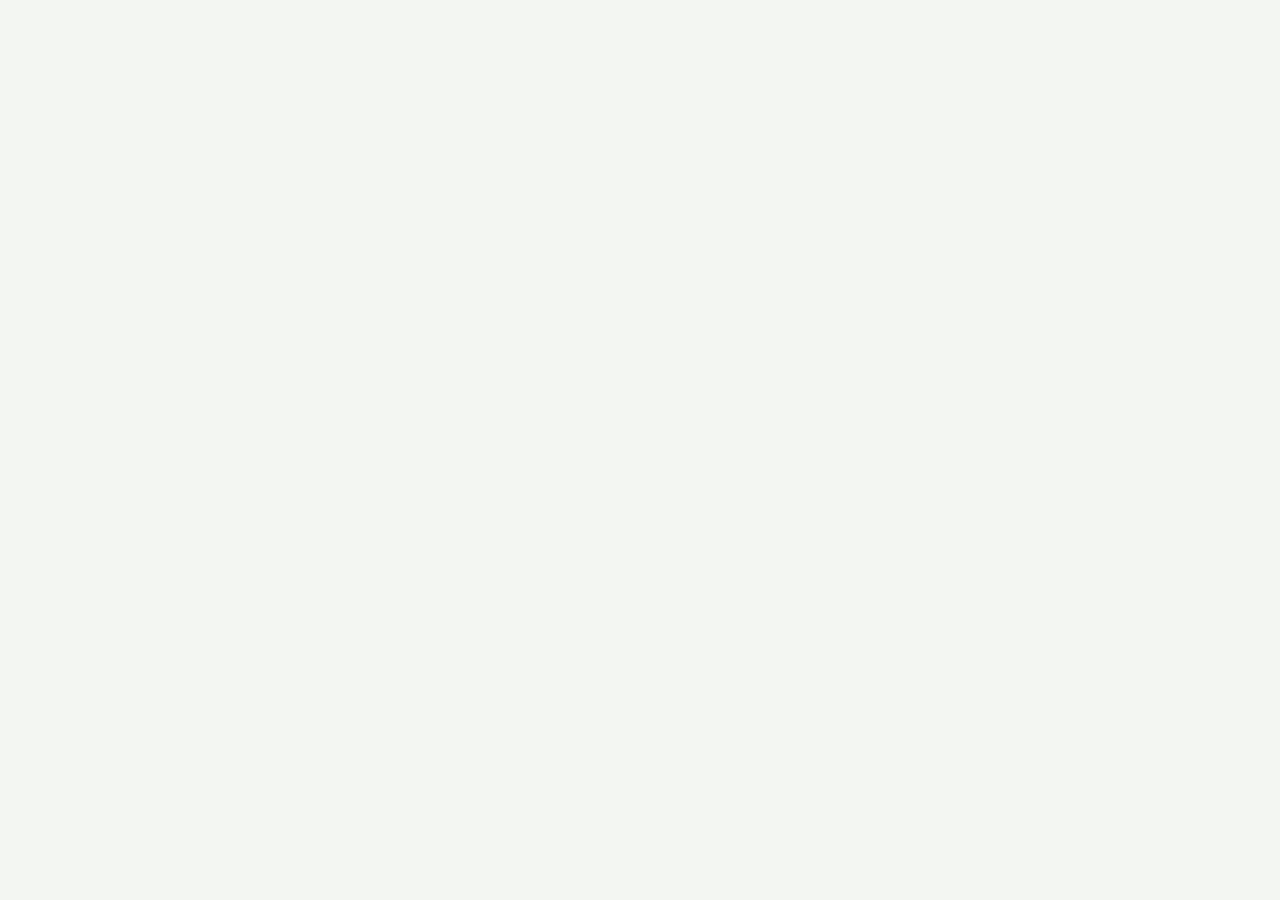
==== index.html @ 71c57066 "Refactor application loader and error handling" ====
<!DOCTYPE html>
<html lang="ar" dir="rtl">
<head>
<meta charset="utf-8">
<meta name="viewport" content="width=device-width,initial-scale=1,viewport-fit=cover">
<meta name="theme-color" content="#0F5132">
<meta name="apple-mobile-web-app-capable" content="yes">
<meta name="mobile-web-app-capable" content="yes">
<meta name="description" content="كارمه كارميلا — نظام إدارة المخزن والمبيعات يعمل بدون إنترنت">
<link rel="manifest" href="manifest.webmanifest">
<link rel="icon" href="icon.svg" type="image/svg+xml">
<link rel="apple-touch-icon" href="icon.svg">
<title>كارمه كارميلا</title>
<script>try{var t=localStorage.getItem('kk-theme')||(matchMedia('(prefers-color-scheme: dark)').matches?'dark':'light');document.documentElement.dataset.theme=t}catch(e){}</script>
<link rel="preconnect" href="https://fonts.googleapis.com">
<link rel="preconnect" href="https://fonts.gstatic.com" crossorigin>
<link href="https://fonts.googleapis.com/css2?family=Cairo:wght@400;600;700;800;900&display=swap" rel="stylesheet">
<link rel="stylesheet" href="css/app.css">
<style id="pageStyle"></style>
</head>
<body>
<svg width="0" height="0" style="position:absolute" aria-hidden="true"><defs>
<linearGradient id="kkG" x1="0" y1="0" x2="1" y2="1"><stop offset="0" stop-color="#1FA971"/><stop offset="1" stop-color="#0A3A25"/></linearGradient>
<linearGradient id="kkO" x1="0" y1="0" x2="0" y2="1"><stop offset="0" stop-color="#FFB45E"/><stop offset="1" stop-color="#FF7A00"/></linearGradient>
</defs></svg>
<div id="app"></div>
<div id="sheet"></div><div id="toast"></div><div id="printArea"></div>
<noscript><p style="padding:24px;text-align:center">يلزم تفعيل JavaScript لتشغيل التطبيق.</p></noscript>
<script>
/* مُقلِع التطبيق: تنظيف النسخ القديمة مرة واحدة + تحميل طازج للملفات (يتجاوز كاش المتصفح) + تشخيص دقيق عند أي خطأ */
(function () {
  var VER = 'kk-v5';
  var FILES = ['css/app.css', 'js/db.js', 'js/core.js', 'js/barcode.js', 'js/decoder.js', 'js/ui.js', 'js/scanner.js', 'js/reports.js', 'js/services.js', 'js/pages/dashboard.js', 'js/pages/products.js', 'js/pages/categories.js', 'js/pages/docs.js', 'js/pages/invoices.js', 'js/pages/parties.js', 'js/pages/cash.js', 'js/pages/reports.js', 'js/pages/settings.js', 'js/pages/more.js', 'js/app.js'];
  var ok = false, lastErr = '';
  addEventListener('error', function (e) { if (e && e.message) lastErr = e.message + (e.filename ? ' — ' + e.filename.split('/').slice(-2).join('/') + ':' + e.lineno : ''); });
  addEventListener('unhandledrejection', function (e) { lastErr = String((e.reason && e.reason.message) || e.reason); });

  function clean(force) {
    var done = false; try { done = localStorage.getItem('kk-clean') === VER; } catch (e) { }
    if (done && !force) return Promise.resolve(false);
    var sw = (navigator.serviceWorker && navigator.serviceWorker.getRegistrations) ? navigator.serviceWorker.getRegistrations().then(function (rs) { return Promise.all(rs.map(function (r) { return r.unregister(); })); }) : Promise.resolve();
    return sw.then(function () { return window.caches ? caches.keys().then(function (ks) { return Promise.all(ks.map(function (k) { return caches.delete(k); })); }) : 0; })
      .then(function () { try { localStorage.setItem('kk-clean', VER); return localStorage.getItem('kk-clean') === VER; } catch (e) { return false; } });
  }
  window.kkReset = function () { clean(true).then(function () { location.reload(); }); };
  function warm() { return Promise.all(FILES.map(function (f) { return fetch(f, { cache: 'reload' }).catch(function () { }); })); }

  function panel(msg) {
    var app = document.getElementById('app'); if (!app || ok) return;
    Promise.all(FILES.map(function (f) { return fetch(f, { cache: 'no-store' }).then(function (r) { return r.ok ? '' : f + ' (' + r.status + ')'; }).catch(function () { return f + ' (تعذّر التحميل)'; }); })).then(function (m) {
      m = m.filter(Boolean);
      app.innerHTML = '<div style="padding:24px;color:#fff;background:#0B130F;min-height:100vh;font-family:system-ui,sans-serif;line-height:1.8"><h2 style="margin:0 0 8px">تعذّر تشغيل التطبيق</h2>' +
        (m.length ? '<p>هذه الملفات ناقصة أو في مكان خاطئ على GitHub (يجب الحفاظ على الفولدرات كما هي):</p><ul id="kkm" style="direction:ltr;text-align:left;color:#FFB45E"></ul>' : '<p>كل الملفات موجودة، وهذا هو سبب التوقف بالتحديد:</p>') +
        '<pre id="kkerr" style="direction:ltr;text-align:left;white-space:pre-wrap;color:#ff8a7d;background:#14211A;padding:12px;border-radius:12px"></pre>' +
        '<button onclick="kkReset()" style="padding:14px 22px;border:0;border-radius:14px;background:#FF7A00;color:#fff;font-weight:800;font-size:16px">مسح الكاش وإعادة التحميل</button></div>';
      var ul = document.getElementById('kkm'); if (ul) m.forEach(function (x) { var li = document.createElement('li'); li.textContent = x; ul.appendChild(li); });
      document.getElementById('kkerr').textContent = msg || lastErr || 'لا يوجد نص خطأ';
    });
  }
  // تحديد الملف المعطوب بدقة: استيراد كل وحدة على حدة بترتيب الاعتماد
  function diagnose(first) {
    var i = 0;
    (function next() {
      if (i >= FILES.length) return panel(first && (first.name + ': ' + first.message));
      var f = FILES[i++]; if (!/\.js$/.test(f)) return next();
      import('./' + f).then(next, function (e) { panel(f + ' — ' + e.name + ': ' + e.message); });
    })();
  }
  clean(false).then(function (needReload) {
    if (needReload) return location.reload();                 // بعد إزالة الـ Service Worker القديم نعيد التحميل مرة واحدة
    return warm().then(function () { return import('./js/app.js'); }).then(function () { ok = true; }, diagnose);
  });
  setTimeout(function () { var a = document.getElementById('app'); if (a && !a.children.length && !ok) panel('انتهت المهلة دون ظهور التطبيق — الاتصال بطيء أو توقف التحميل'); }, 20000);
})();
</script>
</body>
</html>
---- css/app.css ----
/* ===== كارمه كارميلا — نظام التصميم ===== */
:root{
  --bg:#F3F6F2;--surface:#fff;--surface2:#EDF2EE;--line:#E1E8E2;--ink:#10201A;--ink2:#2B3D34;--muted:#667A70;
  --brand:#0F5132;--green:#0F5132;--green2:#16734A;--emerald:#1FA971;
  --g-soft:#E4F2EA;--o:#FF7A00;--o-soft:#FFF0E0;--b:#2563EB;--b-soft:#E6EEFE;--p:#7C3AED;--p-soft:#EFE8FD;
  --r:#D92D20;--r-soft:#FDEBEA;--a:#B54708;--a-soft:#FEF3D9;--t:#0E7490;--t-soft:#DDF3F7;
  --sh1:0 1px 2px rgba(16,32,26,.05),0 8px 22px rgba(16,32,26,.05);--sh2:0 14px 40px rgba(16,32,26,.14);
  --sat:env(safe-area-inset-top,0px);--sab:env(safe-area-inset-bottom,0px);color-scheme:light
}
[data-theme=dark]{
  --bg:#0B130F;--surface:#13201A;--surface2:#1A2B23;--line:#25392F;--ink:#EEF4F0;--ink2:#CFDDD4;--muted:#93A89C;
  --brand:#1B8A5A;--green:#4ADE9F;--green2:#4ADE9F;--emerald:#34D399;
  --g-soft:#173627;--o-soft:#3A2714;--b:#7AA2FF;--b-soft:#172542;--p:#B79BFF;--p-soft:#2A1F47;
  --r:#FF6B5E;--r-soft:#3A1E1D;--a:#F5B35E;--a-soft:#3A2D14;--t:#5CCBE0;--t-soft:#13323A;
  --sh1:0 1px 2px rgba(0,0,0,.3),0 8px 22px rgba(0,0,0,.25);--sh2:0 14px 40px rgba(0,0,0,.5);color-scheme:dark
}
*{box-sizing:border-box;-webkit-tap-highlight-color:transparent;font-family:'Cairo','Tajawal',system-ui,-apple-system,'Segoe UI',Tahoma,sans-serif}
html{-webkit-text-size-adjust:100%;scroll-behavior:smooth}
body{margin:0;background:var(--bg);color:var(--ink);font-size:15px;line-height:1.55;padding-bottom:calc(96px + var(--sab));font-variant-numeric:tabular-nums lining-nums;transition:background .25s,color .25s}
h1,h2,h3,h4,p{margin:0}
a{color:inherit}
button{cursor:pointer;border:0;background:none;color:inherit;font:inherit;min-height:44px}
input,select,textarea{width:100%;min-height:48px;font-size:16px;padding:10px 14px;border:1.5px solid var(--line);border-radius:14px;background:var(--surface);color:var(--ink);outline:none;transition:border-color .15s,box-shadow .15s}
input:focus,select:focus,textarea:focus{border-color:var(--emerald);box-shadow:0 0 0 4px color-mix(in srgb,var(--emerald) 18%,transparent)}
input::placeholder{color:var(--muted);opacity:.8}
label{display:block;font-weight:700;font-size:13.5px;color:var(--ink2)}
label>input,label>select,label>.row{margin-top:6px}
.ic{flex:none}
.mu,small,.muted{color:var(--muted)}
small{font-size:12.5px}
.trunc{overflow:hidden;text-overflow:ellipsis;white-space:nowrap}
.pos{color:var(--green2)}.neg{color:var(--r)}
.row{display:flex;align-items:center;gap:8px}.sb{justify-content:space-between}.wrapx{flex-wrap:wrap}.end{display:flex;flex-direction:column;align-items:flex-end;gap:3px}
.mt{margin-top:12px}.mb{margin-bottom:12px}.gap{display:flex;flex-direction:column;gap:12px}

/* ===== الهيدر ===== */
#top{position:sticky;top:0;z-index:30;padding-top:var(--sat);background:color-mix(in srgb,var(--surface) 88%,transparent);backdrop-filter:blur(16px) saturate(1.4);-webkit-backdrop-filter:blur(16px) saturate(1.4);border-bottom:1px solid var(--line)}
.hrow{max-width:1100px;margin:auto;display:flex;align-items:center;justify-content:space-between;gap:10px;padding:10px 14px}
.brand{display:flex;align-items:center;gap:11px;text-decoration:none;min-width:0}
.logo{flex:none;border-radius:14px;filter:drop-shadow(0 5px 12px rgba(15,81,50,.30))}
.bn{min-width:0}
.bn b{display:block;font-size:20px;font-weight:900;line-height:1.1;letter-spacing:-.2px;background:linear-gradient(90deg,var(--green),var(--emerald));-webkit-background-clip:text;background-clip:text;color:transparent}
[data-theme=dark] .bn b{background:linear-gradient(90deg,#fff,var(--emerald));-webkit-background-clip:text;background-clip:text}
.bn small{display:block;font-size:11px;font-weight:600;margin-top:2px}
.hacts{display:flex;gap:8px;flex:none}
.ibtn{width:44px;height:44px;min-height:44px;border-radius:14px;display:inline-flex;align-items:center;justify-content:center;background:var(--surface2);border:1px solid var(--line);color:var(--ink);transition:transform .12s,background .15s}
.ibtn:active{transform:scale(.92)}
.ibtn:hover{background:var(--g-soft)}
#view{max-width:1100px;margin:auto;padding:16px 14px 28px;animation:fade .25s ease}
@keyframes fade{from{opacity:0;transform:translateY(6px)}to{opacity:1;transform:none}}

/* ===== ترويسة الصفحة ===== */
.phead{display:flex;align-items:center;justify-content:space-between;gap:12px;flex-wrap:wrap;margin:2px 0 16px}
.ptit{display:flex;align-items:center;gap:12px;min-width:0}
.ptit h1{font-size:22px;font-weight:900;line-height:1.2;letter-spacing:-.2px}
.ptit p{font-size:13px;color:var(--muted);margin-top:2px}
.ci{width:46px;height:46px;border-radius:15px;display:inline-flex;align-items:center;justify-content:center;flex:none}
.ci.sm{width:38px;height:38px;border-radius:12px}
.ci.g{background:var(--g-soft);color:var(--green2)}.ci.o{background:var(--o-soft);color:var(--o)}.ci.b{background:var(--b-soft);color:var(--b)}
.ci.p{background:var(--p-soft);color:var(--p)}.ci.r{background:var(--r-soft);color:var(--r)}.ci.a{background:var(--a-soft);color:var(--a)}.ci.t{background:var(--t-soft);color:var(--t)}

/* ===== كروت ===== */
.card{background:var(--surface);border:1px solid var(--line);border-radius:22px;padding:16px;box-shadow:var(--sh1);margin-bottom:14px}
.card>h2,.card-h h2{font-size:16px;font-weight:800}
.card-h{display:flex;align-items:center;justify-content:space-between;gap:10px;margin-bottom:12px}
.card-h a,.lnk{font-size:13px;font-weight:700;color:var(--green2);text-decoration:none;display:inline-flex;align-items:center;gap:2px}
.grid{display:grid;gap:12px;margin-bottom:14px}.g2{grid-template-columns:1fr 1fr}.g3{grid-template-columns:repeat(3,1fr)}
.g4{grid-template-columns:1fr 1fr}
@media(min-width:900px){.g4{grid-template-columns:repeat(4,1fr)}.cols2{grid-template-columns:1fr 1fr}}
.kpi{background:var(--surface);border:1px solid var(--line);border-radius:20px;padding:14px;box-shadow:var(--sh1);display:flex;flex-direction:column;gap:12px;position:relative;overflow:hidden}
.kpi .top{display:flex;justify-content:space-between;align-items:flex-start}
.kpi small{font-weight:700}
.kpi b{display:block;font-size:22px;font-weight:900;line-height:1.1;letter-spacing:-.3px;margin-top:2px}
.kpi b i{font-style:normal;font-size:12px;font-weight:700;color:var(--muted);margin-inline-start:4px}
.kpi em{font-style:normal;font-size:12px;color:var(--muted);display:block;margin-top:4px}
.kpi::after{content:"";position:absolute;inset-inline-end:-26px;top:-26px;width:90px;height:90px;border-radius:50%;background:var(--g-soft);opacity:.55}
.kpi.o::after{background:var(--o-soft)}.kpi.b::after{background:var(--b-soft)}.kpi.p::after{background:var(--p-soft)}.kpi.r::after{background:var(--r-soft)}.kpi.a::after{background:var(--a-soft)}.kpi.t::after{background:var(--t-soft)}
.kpi>*{position:relative;z-index:1}
.hero{position:relative;overflow:hidden;border-radius:26px;padding:20px;color:#fff;margin-bottom:14px;background:linear-gradient(135deg,#0A3A25 0%,#0F5132 48%,#17805A 100%);box-shadow:0 18px 40px rgba(15,81,50,.32)}
.hero::before{content:"";position:absolute;width:260px;height:260px;border-radius:50%;inset-inline-start:-90px;bottom:-130px;background:radial-gradient(circle,rgba(255,255,255,.16),transparent 70%)}
.hero::after{content:"";position:absolute;width:200px;height:200px;border-radius:50%;inset-inline-end:-60px;top:-80px;background:radial-gradient(circle,rgba(255,154,61,.35),transparent 70%)}
.hero>*{position:relative;z-index:1}
.hero .ht{display:flex;align-items:flex-start;justify-content:space-between;gap:10px}
.hero h2{font-size:19px;font-weight:900}.hero small{color:rgba(255,255,255,.78)}
.hero .big{margin:18px 0 4px;font-size:38px;font-weight:900;line-height:1.05;letter-spacing:-1px}
.hero .big i{font-style:normal;font-size:15px;font-weight:700;opacity:.8;margin-inline-start:6px;letter-spacing:0}
.hero .mini{display:grid;grid-template-columns:repeat(3,1fr);gap:8px;margin:16px 0}
.hero .mini div{background:rgba(255,255,255,.12);border:1px solid rgba(255,255,255,.18);border-radius:16px;padding:10px 12px;backdrop-filter:blur(6px)}
.hero .mini b{display:block;font-size:16px;font-weight:800;margin-top:2px}
.hero .acts{display:flex;gap:8px;flex-wrap:wrap}.hero .acts .btn{flex:1;min-width:110px}
.bd{display:inline-flex;align-items:center;gap:4px;padding:3px 11px;border-radius:999px;font-size:12px;font-weight:800;white-space:nowrap}
.bd.ok{background:var(--g-soft);color:var(--green2)}.bd.warn{background:var(--a-soft);color:var(--a)}.bd.bad{background:var(--r-soft);color:var(--r)}.bd.info{background:var(--b-soft);color:var(--b)}
.bd.glass{background:rgba(255,255,255,.18);color:#fff;border:1px solid rgba(255,255,255,.25)}

/* ===== أزرار ===== */
.btn{display:inline-flex;align-items:center;justify-content:center;gap:8px;min-height:48px;padding:0 18px;border-radius:14px;background:var(--brand);color:#fff;font-weight:800;font-size:15px;text-decoration:none;transition:transform .12s,filter .15s;box-shadow:0 6px 16px rgba(15,81,50,.2);white-space:nowrap}
.btn:active{transform:scale(.97)}.btn:hover{filter:brightness(1.06)}
.btn.or{background:linear-gradient(135deg,#FFA04D,var(--o));box-shadow:0 8px 20px rgba(255,122,0,.3)}
.btn.out{background:transparent;border:1.5px solid var(--line);color:var(--ink);box-shadow:none}
.btn.soft{background:var(--g-soft);color:var(--green2);box-shadow:none}
.btn.red{background:var(--r);box-shadow:none;color:#fff}
.btn.glass{background:rgba(255,255,255,.16);border:1px solid rgba(255,255,255,.3);color:#fff;box-shadow:none}
.btn.full{width:100%}.btn.sm{min-height:40px;padding:0 14px;font-size:14px;border-radius:12px}.btn.lg{min-height:54px;font-size:16px}
.btn.on{background:var(--o);color:#fff}
.btn[disabled]{opacity:.5;pointer-events:none}

/* ===== بحث وشرائح ===== */
.sbox{position:relative;margin-bottom:12px}
.sbox input{padding-inline-start:46px;padding-inline-end:58px;min-height:52px;border-radius:16px;background:var(--surface);box-shadow:var(--sh1)}
.sico{position:absolute;inset-inline-start:15px;top:50%;transform:translateY(-50%);color:var(--muted);display:flex}
.sscan{position:absolute;inset-inline-end:6px;top:50%;transform:translateY(-50%);width:42px;height:42px;min-height:42px;border-radius:12px;background:var(--brand);color:#fff;display:flex;align-items:center;justify-content:center;box-shadow:0 4px 12px rgba(15,81,50,.3)}
.sscan:active{transform:translateY(-50%) scale(.93)}
.chips{display:flex;gap:8px;overflow-x:auto;padding:2px 0 8px;margin-bottom:6px;scrollbar-width:none}.chips::-webkit-scrollbar{display:none}
.chip{flex:none;padding:0 16px;min-height:40px;border-radius:999px;border:1.5px solid var(--line);background:var(--surface);font-weight:700;font-size:14px;transition:.15s}
.chip.on{background:var(--brand);color:#fff;border-color:transparent;box-shadow:0 6px 14px rgba(15,81,50,.25)}
.seg{display:flex;background:var(--surface2);border-radius:16px;padding:4px;margin-bottom:14px;gap:4px}
.seg button{flex:1;min-height:42px;border-radius:12px;font-weight:800;color:var(--muted);font-size:14px}
.seg button.on{background:var(--surface);color:var(--green2);box-shadow:var(--sh1)}

/* ===== قوائم ===== */
.list{display:flex;flex-direction:column;gap:8px}
.it{display:flex;align-items:center;gap:12px;padding:11px 12px;border-radius:16px;background:var(--surface2);border:1px solid transparent;width:100%;text-align:start;color:inherit;text-decoration:none;cursor:pointer;transition:border-color .15s,transform .1s}
.it:hover{border-color:var(--line)}.it:active{transform:scale(.99)}
.it .tx{flex:1;min-width:0}.it .tx b{display:block;font-weight:800}
.card .it{background:var(--surface2)}
.av{width:42px;height:42px;border-radius:14px;display:flex;align-items:center;justify-content:center;flex:none;font-weight:900;font-size:18px;background:var(--g-soft);color:var(--green2)}
.empty{text-align:center;color:var(--muted);padding:26px 10px;font-weight:600}
.err{text-align:center;color:var(--r);padding:26px;font-weight:700}
.pgrid{display:grid;grid-template-columns:repeat(auto-fill,minmax(235px,1fr));gap:12px}
.pc{background:var(--surface);border:1.5px solid var(--line);border-radius:20px;padding:14px;box-shadow:var(--sh1);display:flex;flex-direction:column;gap:10px;text-align:start;position:relative}
.pc.hit{border-color:var(--o);box-shadow:0 0 0 4px color-mix(in srgb,var(--o) 20%,transparent)}
.pc .ph{display:flex;gap:10px;align-items:flex-start;justify-content:space-between}
.pc .nm{font-weight:800;line-height:1.3}
.pc .pr{display:flex;align-items:baseline;justify-content:space-between}
.pc .pr b{font-size:19px;font-weight:900}
.pc .acts{display:flex;gap:6px}.pc .acts .btn{flex:1}
.pc .ibtn{width:44px;flex:none}
button.pc{cursor:pointer;min-height:0;width:100%}
button.pc:active{transform:scale(.98)}
button.pc.off{opacity:.5}
.kv{display:flex;justify-content:space-between;gap:10px;padding:9px 0;border-bottom:1px dashed var(--line)}.kv:last-child{border:0}.kv b{font-weight:800}
.tiles{display:grid;grid-template-columns:repeat(3,1fr);gap:8px;margin-bottom:12px}
.tile{background:var(--surface);border:1px solid var(--line);border-radius:16px;padding:12px;text-align:center}
.tile small{display:block}.tile b{font-size:16px;font-weight:900}
.pill{display:inline-flex;padding:0 16px;min-height:38px;align-items:center;border-radius:999px;font-weight:700;background:var(--surface);border:1.5px solid var(--line)}
.hr{height:1px;background:var(--line);margin:10px 0}

/* ===== نقطة البيع ===== */
.split{display:grid;gap:14px}
@media(min-width:900px){.split{grid-template-columns:1.45fr 1fr;align-items:start}.split .stick{position:sticky;top:86px}}
.ln{background:var(--surface2);border-radius:16px;padding:12px;display:flex;flex-direction:column;gap:8px;margin-bottom:10px}
.ln .l1{display:flex;justify-content:space-between;align-items:center;gap:8px}
.ln .l2{display:grid;grid-template-columns:1.1fr auto 1fr;gap:8px;align-items:center}
.ln input,.ln select{min-height:44px;padding:6px 10px}
.stp{display:flex;align-items:center;gap:4px}.stp input{text-align:center;width:64px;padding:6px 4px}
.stp button{width:40px;height:44px;border-radius:12px;background:var(--surface);border:1.5px solid var(--line);font-size:20px;font-weight:900}
.xb{width:36px;height:36px;min-height:36px;border-radius:10px;color:var(--r);background:var(--r-soft);display:flex;align-items:center;justify-content:center}
.trow{display:flex;justify-content:space-between;padding:6px 0;font-weight:700}
.trow.big{font-size:19px;font-weight:900;border-top:1px dashed var(--line);margin-top:6px;padding-top:12px}
.trow.big b{color:var(--green2)}

/* ===== رسم بياني ===== */
.bars{display:flex;align-items:flex-end;gap:10px;height:160px;padding-top:6px}
.bcol{flex:1;height:100%;display:flex;flex-direction:column;align-items:center;justify-content:flex-end;gap:5px;min-width:0}
.bcol span{width:100%;max-width:40px;min-height:5px;border-radius:11px 11px 6px 6px;background:linear-gradient(180deg,var(--emerald),var(--brand));transition:height .7s cubic-bezier(.2,.8,.2,1)}
.bcol.today span{background:linear-gradient(180deg,#FFB070,var(--o))}
.bcol em{font-style:normal;font-size:10.5px;color:var(--muted);font-weight:700}.bcol small{font-weight:700;font-size:11.5px}
.prog{height:8px;border-radius:9px;background:var(--surface2);overflow:hidden;margin-top:6px}.prog i{display:block;height:100%;border-radius:9px;background:linear-gradient(90deg,var(--emerald),var(--brand))}
.shortcuts{display:grid;grid-template-columns:repeat(4,1fr);gap:10px}
.sc{display:flex;flex-direction:column;align-items:center;gap:7px;text-decoration:none;font-size:12.5px;font-weight:800;text-align:center;color:var(--ink2);background:none;min-height:0;padding:0}
.sc .ci{width:54px;height:54px;border-radius:18px;transition:transform .12s}.sc:active .ci{transform:scale(.92)}
@media(min-width:700px){.shortcuts{grid-template-columns:repeat(8,1fr)}}

/* ===== التنقل السفلي ===== */
#tabs{position:fixed;bottom:0;left:0;right:0;z-index:40;background:color-mix(in srgb,var(--surface) 92%,transparent);backdrop-filter:blur(16px);-webkit-backdrop-filter:blur(16px);border-top:1px solid var(--line);padding:4px 8px calc(8px + var(--sab))}
#tabs .in{max-width:480px;margin:auto;display:grid;grid-template-columns:repeat(5,1fr);align-items:end}
#tabs a,#tabs button.tb{display:flex;flex-direction:column;align-items:center;gap:3px;padding:6px 2px;font-size:11px;font-weight:800;color:var(--muted);text-decoration:none;min-height:52px;border-radius:14px;transition:color .15s}
#tabs .on{color:var(--green2)}
#tabs .on .pip{width:22px;height:4px;border-radius:9px;background:var(--emerald)}
#tabs .pip{width:0;height:4px}
#tabs .mid{position:relative;top:-22px;min-height:0;padding:0}
#tabs .mid .circ{width:62px;height:62px;border-radius:50%;background:linear-gradient(135deg,#FFA04D,var(--o));color:#fff;display:flex;align-items:center;justify-content:center;box-shadow:0 12px 26px rgba(255,122,0,.45);border:4px solid var(--bg)}
#tabs .mid.on .circ{background:linear-gradient(135deg,var(--emerald),var(--brand))}
#tabs .mid span.lb{color:var(--o);font-weight:900;margin-top:4px;display:block}
@media(min-width:1024px){#tabs{left:50%;right:auto;transform:translateX(-50%);bottom:18px;width:520px;border:1px solid var(--line);border-radius:26px;box-shadow:var(--sh2);padding-bottom:8px}}

/* ===== القائمة الجانبية (الثلاث شروط) ===== */
#drawer{position:fixed;inset:0;z-index:70;visibility:hidden;transition:visibility .3s}
#drawer.open{visibility:visible}
.dw-bg{position:absolute;inset:0;background:rgba(8,16,12,.5);backdrop-filter:blur(3px);opacity:0;transition:opacity .28s}
#drawer.open .dw-bg{opacity:1}
.dw-panel{position:absolute;top:0;bottom:0;right:0;width:min(88vw,370px);background:var(--bg);display:flex;flex-direction:column;transform:translateX(105%);transition:transform .3s cubic-bezier(.2,.8,.2,1);box-shadow:var(--sh2);padding-top:var(--sat)}
#drawer.open .dw-panel{transform:none}
.dw-hd{display:flex;align-items:center;gap:12px;padding:16px;background:linear-gradient(135deg,#0A3A25,#0F5132 55%,#17805A);color:#fff;border-bottom-left-radius:26px}
.dw-hd .logo{filter:none}.dw-hd b{display:block;font-size:20px;font-weight:900;line-height:1.1}.dw-hd small{color:rgba(255,255,255,.75)}
.dw-hd .ibtn{margin-inline-start:auto;background:rgba(255,255,255,.15);border-color:rgba(255,255,255,.25);color:#fff}
.dw-body{flex:1;overflow:auto;padding:14px 14px 8px}
.dw-sec{font-size:12px;font-weight:900;color:var(--muted);letter-spacing:.4px;margin:14px 6px 8px}
.dw-sec:first-child{margin-top:2px}
.dw-it{display:flex;align-items:center;gap:12px;padding:8px 10px;border-radius:16px;text-decoration:none;font-weight:800;min-height:56px;width:100%;text-align:start;transition:background .15s}
.dw-it:hover,.dw-it.on{background:var(--surface)}
.dw-it.on{box-shadow:var(--sh1);color:var(--green2)}
.dw-it span.t{flex:1}.dw-it .ic.ch{color:var(--muted)}
.dw-ft{padding:12px 14px calc(14px + var(--sab));border-top:1px solid var(--line);display:flex;flex-direction:column;gap:10px}
.dw-st{display:flex;align-items:center;gap:8px;font-size:12.5px;font-weight:700;color:var(--muted)}
.dw-st i{width:9px;height:9px;border-radius:50%;background:var(--emerald);box-shadow:0 0 0 4px color-mix(in srgb,var(--emerald) 25%,transparent)}.dw-st.off i{background:var(--o);box-shadow:0 0 0 4px color-mix(in srgb,var(--o) 25%,transparent)}

/* ===== النوافذ ===== */
#sheet{position:fixed;inset:0;z-index:60;display:none}#sheet.open{display:block}
.sh-bg{position:absolute;inset:0;background:rgba(8,16,12,.55);backdrop-filter:blur(3px)}
.sh-box{position:absolute;bottom:0;left:0;right:0;margin:auto;max-width:560px;max-height:92vh;overflow:auto;background:var(--surface);border-radius:26px 26px 0 0;padding:10px 18px calc(20px + var(--sab));display:flex;flex-direction:column;gap:12px;animation:up .24s cubic-bezier(.2,.8,.2,1);box-shadow:var(--sh2)}
.sh-box.wide{max-width:660px}
.sh-grip{width:44px;height:5px;border-radius:9px;background:var(--line);margin:0 auto -2px;flex:none}
.sh-hd{display:flex;align-items:center;justify-content:space-between;gap:10px}.sh-hd h3{font-size:19px;font-weight:900}
@keyframes up{from{transform:translateY(50px);opacity:0}to{transform:none;opacity:1}}
@media(min-width:700px){.sh-box{bottom:auto;top:50%;transform:translateY(-50%);border-radius:26px;animation:none}}
#toast{position:fixed;z-index:90;bottom:calc(112px + var(--sab));left:50%;transform:translate(-50%,20px);opacity:0;pointer-events:none;display:flex;align-items:center;gap:10px;background:var(--ink);color:var(--bg);padding:13px 18px;border-radius:18px;max-width:92%;font-weight:700;box-shadow:var(--sh2);transition:.25s}
#toast.show{opacity:1;transform:translate(-50%,0)}#toast .ic{color:var(--emerald)}#toast.err .ic{color:#FF8A7D}
.fieldgrid{display:grid;grid-template-columns:1fr 1fr;gap:10px}

/* ===== قارئ الباركود ===== */
.scn{position:fixed;inset:0;z-index:100;background:rgba(5,10,8,.82);backdrop-filter:blur(6px);display:flex;align-items:flex-end;justify-content:center}
.scn-box{width:100%;max-width:520px;max-height:100%;overflow:auto;background:var(--surface);border-radius:26px 26px 0 0;padding:14px 16px calc(16px + var(--sab));display:flex;flex-direction:column;gap:12px}
@media(min-width:700px){.scn{align-items:center}.scn-box{border-radius:26px}}
.scn-hd{display:flex;justify-content:space-between;align-items:center}.scn-hd h2{font-size:19px;font-weight:900}
.scn-vid{position:relative;border-radius:22px;overflow:hidden;background:#000;aspect-ratio:4/3}
.scn-vid video{width:100%;height:100%;object-fit:cover;display:block}
.scn-ring{position:absolute;inset:18% 9%;pointer-events:none}
.scn-ring i{position:absolute;width:30px;height:30px;border:4px solid var(--o);filter:drop-shadow(0 0 6px rgba(255,122,0,.6))}
.scn-ring i:nth-child(1){top:0;right:0;border-left:0;border-bottom:0;border-radius:0 12px 0 0}.scn-ring i:nth-child(2){top:0;left:0;border-right:0;border-bottom:0;border-radius:12px 0 0 0}
.scn-ring i:nth-child(3){bottom:0;right:0;border-left:0;border-top:0;border-radius:0 0 12px 0}.scn-ring i:nth-child(4){bottom:0;left:0;border-right:0;border-top:0;border-radius:0 0 0 12px}
.scn-line{position:absolute;left:12%;right:12%;height:2px;top:20%;background:linear-gradient(90deg,transparent,var(--o),transparent);box-shadow:0 0 14px var(--o);animation:scan 2s ease-in-out infinite alternate}
@keyframes scan{to{top:78%}}
.scn-msg{position:absolute;inset:0;display:flex;align-items:center;justify-content:center;text-align:center;padding:18px;color:#fff;font-weight:700;background:rgba(0,0,0,.62)}
.scn-msg[hidden]{display:none}
.scn-bd{display:flex;flex-direction:column;gap:10px}.scn-last{display:flex;align-items:center;gap:8px;padding:10px 14px;border-radius:14px;background:var(--g-soft);color:var(--green2);font-weight:800}
.scn-last[hidden],#sct[hidden]{display:none}

/* ===== الفاتورة ===== */
.paper{background:#fff;color:#111;border:1px solid #000;padding:16px;font-size:13px;max-width:430px;margin:auto;width:100%;border-radius:4px;-webkit-print-color-adjust:exact;print-color-adjust:exact}
.paper *{color:inherit;font-family:'Cairo','Tajawal',system-ui,sans-serif}
.paper .hd{text-align:center}.paper .hd .logo{margin:0 auto 4px;display:block;filter:none}
.paper h3{font-size:25px;font-weight:900;margin:4px 0 0;line-height:1.2}.paper p{margin:2px 0}.paper .mu{color:#555;font-size:12px}
.paper hr{border:0;border-top:2px solid #000;margin:12px 0}
.paper .bar{background:#0F5132;color:#fff!important;text-align:center;font-weight:900;font-size:18px;padding:9px;border-radius:2px}
.paper table{width:100%;border-collapse:collapse;margin-top:12px}
.paper td,.paper th{border:1px solid #000;padding:6px 8px;text-align:right;vertical-align:top}
.paper th{background:#0F5132;color:#fff!important}
.paper .c{text-align:center}.paper .l{text-align:left}
.paper tr.alt td{background:#F2F2F2}
.paper small{display:block;color:#555;font-size:11px}
.paper .tot{display:flex;justify-content:flex-end}.paper .tot table{max-width:270px}
.paper .grand td{background:#FF7A00;color:#fff!important;font-weight:900;font-size:15px}
.paper .words{border:1px solid #000;background:#F8F8F8;padding:8px 12px;font-weight:700;margin-top:12px;text-align:right}
.paper .sig{display:grid;grid-template-columns:1fr 1fr;gap:12px;margin-top:16px}
.paper .sig div{border:1px solid #000;padding:10px;text-align:center;font-weight:700}
.paper .ft{border-top:2px solid #000;margin-top:16px;padding-top:12px;text-align:center;font-weight:700}
.bcsvg{display:block;margin:6px auto 0;max-width:100%;height:auto;background:#fff}
.labels{display:grid;grid-template-columns:repeat(3,1fr);gap:5mm;color:#000}
.lbl{border:1px dashed #888;padding:6px;text-align:center;background:#fff;color:#000;break-inside:avoid}
.lbl b{display:block;font-size:12px;line-height:1.3}.lbl .pr{font-weight:900;font-size:15px}
#printArea{display:none}
@media print{
  body>*:not(#printArea){display:none!important}
  #printArea{display:block!important}
  body{background:#fff!important;padding:0!important}
  .paper{max-width:none;border-width:1px}
  body.thermal .paper{width:72mm;max-width:72mm;border:0;padding:0;font-size:11px}
  body.thermal .paper .sig{display:none}
}
@media(max-width:380px){.hero .big{font-size:32px}.bn small{display:none}}

/* ===== صفحة المزيد ===== */
.mgrid{display:grid;gap:12px;grid-template-columns:1fr;margin-bottom:14px}
@media(min-width:700px){.mgrid{grid-template-columns:1fr 1fr}}
.mcard{--tint:var(--g-soft);display:flex;flex-direction:column;gap:4px;padding:16px;border-radius:22px;background:var(--surface);border:1px solid var(--line);box-shadow:var(--sh1);text-decoration:none;color:inherit;position:relative;overflow:hidden;transition:transform .12s,border-color .15s}
.mcard.b{--tint:var(--b-soft)}.mcard.a{--tint:var(--a-soft)}.mcard.p{--tint:var(--p-soft)}.mcard.t{--tint:var(--t-soft)}.mcard.o{--tint:var(--o-soft)}.mcard.r{--tint:var(--r-soft)}
.mcard::after{content:"";position:absolute;inset-inline-end:-34px;bottom:-34px;width:120px;height:120px;border-radius:50%;background:var(--tint);opacity:.6}
.mcard>*{position:relative;z-index:1}
.mcard:hover{border-color:var(--emerald)}.mcard:active{transform:scale(.985)}
.mc-top{display:flex;justify-content:space-between;align-items:center}
.mcard h3{font-size:17px;font-weight:900;margin-top:8px}.mcard p{font-size:13px;color:var(--muted);line-height:1.5}
.mc-ft{display:flex;justify-content:space-between;align-items:center;gap:8px;margin-top:10px;padding-top:10px;border-top:1px dashed var(--line)}
.mc-ft b{font-weight:900;font-size:14.5px}
.ch{color:var(--muted)}
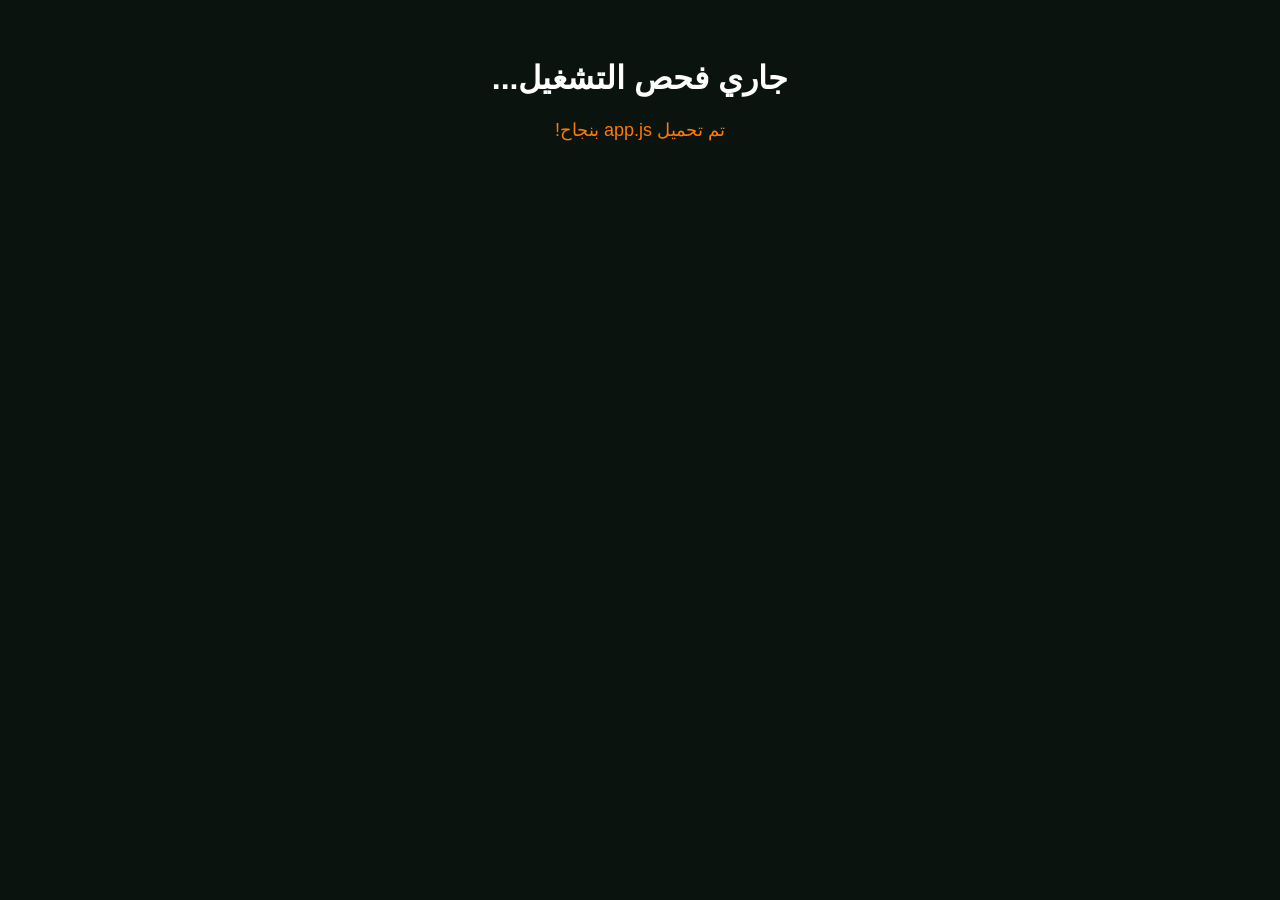
==== commit fc96213c: "Update HTML structure and error handling scripts" ====
--- a/index.html
+++ b/index.html
@@ -2,76 +2,24 @@
 <html lang="ar" dir="rtl">
 <head>
 <meta charset="utf-8">
-<meta name="viewport" content="width=device-width,initial-scale=1,viewport-fit=cover">
-<meta name="theme-color" content="#0F5132">
-<meta name="apple-mobile-web-app-capable" content="yes">
-<meta name="mobile-web-app-capable" content="yes">
-<meta name="description" content="كارمه كارميلا — نظام إدارة المخزن والمبيعات يعمل بدون إنترنت">
-<link rel="manifest" href="manifest.webmanifest">
-<link rel="icon" href="icon.svg" type="image/svg+xml">
-<link rel="apple-touch-icon" href="icon.svg">
-<title>كارمه كارميلا</title>
-<script>try{var t=localStorage.getItem('kk-theme')||(matchMedia('(prefers-color-scheme: dark)').matches?'dark':'light');document.documentElement.dataset.theme=t}catch(e){}</script>
-<link rel="preconnect" href="https://fonts.googleapis.com">
-<link rel="preconnect" href="https://fonts.gstatic.com" crossorigin>
-<link href="https://fonts.googleapis.com/css2?family=Cairo:wght@400;600;700;800;900&display=swap" rel="stylesheet">
-<link rel="stylesheet" href="css/app.css">
-<style id="pageStyle"></style>
+<meta name="viewport" content="width=device-width,initial-scale=1">
+<title>اختبار التشغيل</title>
 </head>
-<body>
-<svg width="0" height="0" style="position:absolute" aria-hidden="true"><defs>
-<linearGradient id="kkG" x1="0" y1="0" x2="1" y2="1"><stop offset="0" stop-color="#1FA971"/><stop offset="1" stop-color="#0A3A25"/></linearGradient>
-<linearGradient id="kkO" x1="0" y1="0" x2="0" y2="1"><stop offset="0" stop-color="#FFB45E"/><stop offset="1" stop-color="#FF7A00"/></linearGradient>
-</defs></svg>
-<div id="app"></div>
-<div id="sheet"></div><div id="toast"></div><div id="printArea"></div>
-<noscript><p style="padding:24px;text-align:center">يلزم تفعيل JavaScript لتشغيل التطبيق.</p></noscript>
+<body style="background:#0B130F;color:#fff;font-family:sans-serif;padding:30px;text-align:center;">
+  <h1>جاري فحص التشغيل...</h1>
+  <div id="status" style="margin-top:20px;color:#FF7A00;font-size:18px;"></div>
+
 <script>
-/* مُقلِع التطبيق: تنظيف النسخ القديمة مرة واحدة + تحميل طازج للملفات (يتجاوز كاش المتصفح) + تشخيص دقيق عند أي خطأ */
-(function () {
-  var VER = 'kk-v5';
-  var FILES = ['css/app.css', 'js/db.js', 'js/core.js', 'js/barcode.js', 'js/decoder.js', 'js/ui.js', 'js/scanner.js', 'js/reports.js', 'js/services.js', 'js/pages/dashboard.js', 'js/pages/products.js', 'js/pages/categories.js', 'js/pages/docs.js', 'js/pages/invoices.js', 'js/pages/parties.js', 'js/pages/cash.js', 'js/pages/reports.js', 'js/pages/settings.js', 'js/pages/more.js', 'js/app.js'];
-  var ok = false, lastErr = '';
-  addEventListener('error', function (e) { if (e && e.message) lastErr = e.message + (e.filename ? ' — ' + e.filename.split('/').slice(-2).join('/') + ':' + e.lineno : ''); });
-  addEventListener('unhandledrejection', function (e) { lastErr = String((e.reason && e.reason.message) || e.reason); });
-
-  function clean(force) {
-    var done = false; try { done = localStorage.getItem('kk-clean') === VER; } catch (e) { }
-    if (done && !force) return Promise.resolve(false);
-    var sw = (navigator.serviceWorker && navigator.serviceWorker.getRegistrations) ? navigator.serviceWorker.getRegistrations().then(function (rs) { return Promise.all(rs.map(function (r) { return r.unregister(); })); }) : Promise.resolve();
-    return sw.then(function () { return window.caches ? caches.keys().then(function (ks) { return Promise.all(ks.map(function (k) { return caches.delete(k); })); }) : 0; })
-      .then(function () { try { localStorage.setItem('kk-clean', VER); return localStorage.getItem('kk-clean') === VER; } catch (e) { return false; } });
+  try {
+    document.getElementById('status').textContent = 'جاري استدعاء ملفات التطبيق...';
+    import('./js/app.js').then(function() {
+      document.getElementById('status').textContent = 'تم تحميل app.js بنجاح!';
+    }).catch(function(err) {
+      document.getElementById('status').innerHTML = '<span style="color:#ff8a7d">خطأ في import: ' + err.message + '</span>';
+    });
+  } catch (e) {
+    document.getElementById('status').innerHTML = '<span style="color:#ff8a7d">خطأ عام: ' + e.message + '</span>';
   }
-  window.kkReset = function () { clean(true).then(function () { location.reload(); }); };
-  function warm() { return Promise.all(FILES.map(function (f) { return fetch(f, { cache: 'reload' }).catch(function () { }); })); }
-
-  function panel(msg) {
-    var app = document.getElementById('app'); if (!app || ok) return;
-    Promise.all(FILES.map(function (f) { return fetch(f, { cache: 'no-store' }).then(function (r) { return r.ok ? '' : f + ' (' + r.status + ')'; }).catch(function () { return f + ' (تعذّر التحميل)'; }); })).then(function (m) {
-      m = m.filter(Boolean);
-      app.innerHTML = '<div style="padding:24px;color:#fff;background:#0B130F;min-height:100vh;font-family:system-ui,sans-serif;line-height:1.8"><h2 style="margin:0 0 8px">تعذّر تشغيل التطبيق</h2>' +
-        (m.length ? '<p>هذه الملفات ناقصة أو في مكان خاطئ على GitHub (يجب الحفاظ على الفولدرات كما هي):</p><ul id="kkm" style="direction:ltr;text-align:left;color:#FFB45E"></ul>' : '<p>كل الملفات موجودة، وهذا هو سبب التوقف بالتحديد:</p>') +
-        '<pre id="kkerr" style="direction:ltr;text-align:left;white-space:pre-wrap;color:#ff8a7d;background:#14211A;padding:12px;border-radius:12px"></pre>' +
-        '<button onclick="kkReset()" style="padding:14px 22px;border:0;border-radius:14px;background:#FF7A00;color:#fff;font-weight:800;font-size:16px">مسح الكاش وإعادة التحميل</button></div>';
-      var ul = document.getElementById('kkm'); if (ul) m.forEach(function (x) { var li = document.createElement('li'); li.textContent = x; ul.appendChild(li); });
-      document.getElementById('kkerr').textContent = msg || lastErr || 'لا يوجد نص خطأ';
-    });
-  }
-  // تحديد الملف المعطوب بدقة: استيراد كل وحدة على حدة بترتيب الاعتماد
-  function diagnose(first) {
-    var i = 0;
-    (function next() {
-      if (i >= FILES.length) return panel(first && (first.name + ': ' + first.message));
-      var f = FILES[i++]; if (!/\.js$/.test(f)) return next();
-      import('./' + f).then(next, function (e) { panel(f + ' — ' + e.name + ': ' + e.message); });
-    })();
-  }
-  clean(false).then(function (needReload) {
-    if (needReload) return location.reload();                 // بعد إزالة الـ Service Worker القديم نعيد التحميل مرة واحدة
-    return warm().then(function () { return import('./js/app.js'); }).then(function () { ok = true; }, diagnose);
-  });
-  setTimeout(function () { var a = document.getElementById('app'); if (a && !a.children.length && !ok) panel('انتهت المهلة دون ظهور التطبيق — الاتصال بطيء أو توقف التحميل'); }, 20000);
-})();
 </script>
 </body>
 </html>
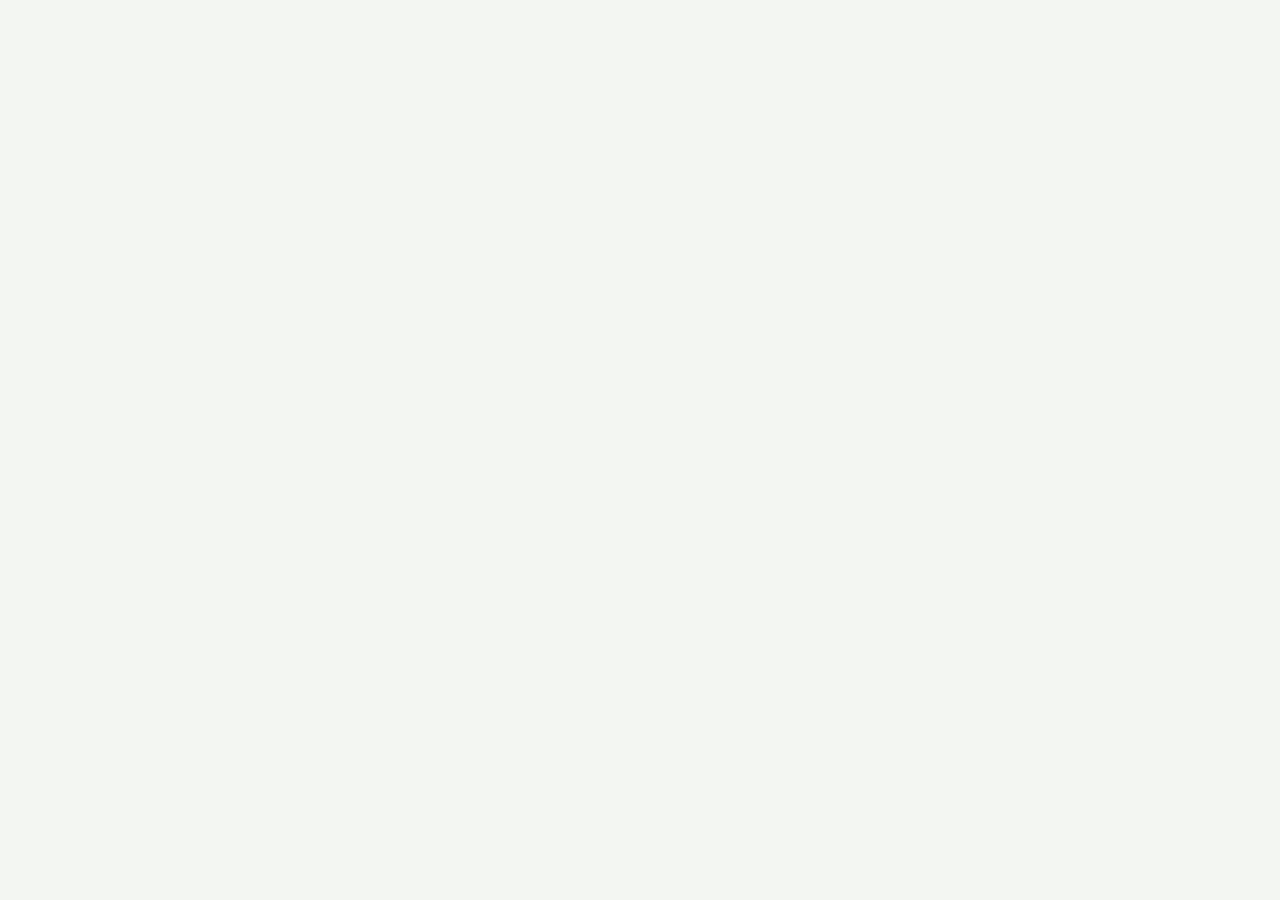
==== commit d7101a88: "Enhance index.html with meta tags and error handling" ====
--- a/index.html
+++ b/index.html
@@ -2,24 +2,72 @@
 <html lang="ar" dir="rtl">
 <head>
 <meta charset="utf-8">
-<meta name="viewport" content="width=device-width,initial-scale=1">
-<title>اختبار التشغيل</title>
+<meta name="viewport" content="width=device-width,initial-scale=1,viewport-fit=cover">
+<meta name="theme-color" content="#0F5132">
+<meta name="apple-mobile-web-app-capable" content="yes">
+<meta name="mobile-web-app-capable" content="yes">
+<meta name="description" content="كارمه كارميلا — نظام إدارة المخزن والمبيعات يعمل بدون إنترنت">
+<link rel="manifest" href="manifest.webmanifest">
+<link rel="icon" href="icon.svg" type="image/svg+xml">
+<link rel="apple-touch-icon" href="icons/apple-touch-icon.png">
+<title>كارمه كارميلا</title>
+<script>try{var t=localStorage.getItem('kk-theme')||(matchMedia('(prefers-color-scheme: dark)').matches?'dark':'light');document.documentElement.dataset.theme=t}catch(e){}</script>
+<link rel="preconnect" href="https://fonts.googleapis.com">
+<link rel="preconnect" href="https://fonts.gstatic.com" crossorigin>
+<link href="https://fonts.googleapis.com/css2?family=Cairo:wght@400;600;700;800;900&display=swap" rel="stylesheet">
+<link rel="stylesheet" href="css/app.css">
+<style id="pageStyle"></style>
 </head>
-<body style="background:#0B130F;color:#fff;font-family:sans-serif;padding:30px;text-align:center;">
-  <h1>جاري فحص التشغيل...</h1>
-  <div id="status" style="margin-top:20px;color:#FF7A00;font-size:18px;"></div>
+<body>
+<svg width="0" height="0" style="position:absolute" aria-hidden="true"><defs>
+<linearGradient id="kkG" x1="0" y1="0" x2="1" y2="1"><stop offset="0" stop-color="#1FA971"/><stop offset="1" stop-color="#0A3A25"/></linearGradient>
+<linearGradient id="kkO" x1="0" y1="0" x2="0" y2="1"><stop offset="0" stop-color="#FFB45E"/><stop offset="1" stop-color="#FF7A00"/></linearGradient>
+</defs></svg>
+<div id="app"></div>
+<div id="sheet"></div><div id="toast"></div><div id="printArea"></div>
+<noscript><p style="padding:24px;text-align:center">يلزم تفعيل JavaScript لتشغيل التطبيق.</p></noscript>
+<script>
+(function () {
+  function showFatalError(title, err) {
+    var app = document.getElementById('app');
+    if (!app) return;
+    app.innerHTML =
+      '<div style="padding:24px;color:#fff;background:#0B130F;min-height:100vh;font-family:system-ui,sans-serif;line-height:1.8">' +
+      '<h2 style="margin:0 0 8px;color:#FF7A00">' + title + '</h2>' +
+      '<pre style="direction:ltr;text-align:left;white-space:pre-wrap;color:#ff8a7d;background:#14211A;padding:12px;border-radius:12px;font-size:13px">' +
+      String((err && (err.stack || err.message)) || err) + '</pre>' +
+      '<button onclick="location.reload(true)" style="margin-top:12px;padding:12px 20px;border:0;border-radius:12px;background:#1FA971;color:#fff;font-weight:700;font-size:15px">إعادة التحميل</button>' +
+      '</div>';
+  }
 
-<script>
+  // التقاط أي خطأ عام أثناء التشغيل
+  addEventListener('error', function (e) {
+    showFatalError('خطأ برمجي في التطبيق', e.message + ' (' + (e.filename || '') + ':' + (e.lineno || '') + ')');
+  });
+  
+  addEventListener('unhandledrejection', function (e) {
+    showFatalError('خطأ غير معالج (Promise Rejection)', e.reason);
+  });
+
+  // تنظيف الـ Service Worker القديم في الخلفية بأمان تام
   try {
-    document.getElementById('status').textContent = 'جاري استدعاء ملفات التطبيق...';
-    import('./js/app.js').then(function() {
-      document.getElementById('status').textContent = 'تم تحميل app.js بنجاح!';
-    }).catch(function(err) {
-      document.getElementById('status').innerHTML = '<span style="color:#ff8a7d">خطأ في import: ' + err.message + '</span>';
-    });
-  } catch (e) {
-    document.getElementById('status').innerHTML = '<span style="color:#ff8a7d">خطأ عام: ' + e.message + '</span>';
-  }
+    if (navigator.serviceWorker && navigator.serviceWorker.getRegistrations) {
+      navigator.serviceWorker.getRegistrations().then(function (rs) {
+        rs.forEach(function (r) { r.unregister(); });
+      });
+    }
+    if (window.caches) {
+      caches.keys().then(function (ks) {
+        ks.forEach(function (k) { caches.delete(k); });
+      });
+    }
+  } catch (e) {}
+
+  // تحميل وتشغيل ملف التطبيق الرئيسي مباشرة
+  import('./js/app.js').catch(function (err) {
+    showFatalError('تعذّر استيراد ملف app.js', err);
+  });
+})();
 </script>
 </body>
 </html>
--- a/css/app.css
+++ b/css/app.css
@@ -0,0 +1,303 @@
+/* ===== كارمه كارميلا — نظام التصميم ===== */
+:root{
+  --bg:#F3F6F2;--surface:#fff;--surface2:#EDF2EE;--line:#E1E8E2;--ink:#10201A;--ink2:#2B3D34;--muted:#667A70;
+  --brand:#0F5132;--green:#0F5132;--green2:#16734A;--emerald:#1FA971;
+  --g-soft:#E4F2EA;--o:#FF7A00;--o-soft:#FFF0E0;--b:#2563EB;--b-soft:#E6EEFE;--p:#7C3AED;--p-soft:#EFE8FD;
+  --r:#D92D20;--r-soft:#FDEBEA;--a:#B54708;--a-soft:#FEF3D9;--t:#0E7490;--t-soft:#DDF3F7;
+  --sh1:0 1px 2px rgba(16,32,26,.05),0 8px 22px rgba(16,32,26,.05);--sh2:0 14px 40px rgba(16,32,26,.14);
+  --sat:env(safe-area-inset-top,0px);--sab:env(safe-area-inset-bottom,0px);color-scheme:light
+}
+[data-theme=dark]{
+  --bg:#0B130F;--surface:#13201A;--surface2:#1A2B23;--line:#25392F;--ink:#EEF4F0;--ink2:#CFDDD4;--muted:#93A89C;
+  --brand:#1B8A5A;--green:#4ADE9F;--green2:#4ADE9F;--emerald:#34D399;
+  --g-soft:#173627;--o-soft:#3A2714;--b:#7AA2FF;--b-soft:#172542;--p:#B79BFF;--p-soft:#2A1F47;
+  --r:#FF6B5E;--r-soft:#3A1E1D;--a:#F5B35E;--a-soft:#3A2D14;--t:#5CCBE0;--t-soft:#13323A;
+  --sh1:0 1px 2px rgba(0,0,0,.3),0 8px 22px rgba(0,0,0,.25);--sh2:0 14px 40px rgba(0,0,0,.5);color-scheme:dark
+}
+*{box-sizing:border-box;-webkit-tap-highlight-color:transparent;font-family:'Cairo','Tajawal',system-ui,-apple-system,'Segoe UI',Tahoma,sans-serif}
+html{-webkit-text-size-adjust:100%;scroll-behavior:smooth}
+body{margin:0;background:var(--bg);color:var(--ink);font-size:15px;line-height:1.55;padding-bottom:calc(96px + var(--sab));font-variant-numeric:tabular-nums lining-nums;transition:background .25s,color .25s}
+h1,h2,h3,h4,p{margin:0}
+a{color:inherit}
+button{cursor:pointer;border:0;background:none;color:inherit;font:inherit;min-height:44px}
+input,select,textarea{width:100%;min-height:48px;font-size:16px;padding:10px 14px;border:1.5px solid var(--line);border-radius:14px;background:var(--surface);color:var(--ink);outline:none;transition:border-color .15s,box-shadow .15s}
+input:focus,select:focus,textarea:focus{border-color:var(--emerald);box-shadow:0 0 0 4px color-mix(in srgb,var(--emerald) 18%,transparent)}
+input::placeholder{color:var(--muted);opacity:.8}
+label{display:block;font-weight:700;font-size:13.5px;color:var(--ink2)}
+label>input,label>select,label>.row{margin-top:6px}
+.ic{flex:none}
+.mu,small,.muted{color:var(--muted)}
+small{font-size:12.5px}
+.trunc{overflow:hidden;text-overflow:ellipsis;white-space:nowrap}
+.pos{color:var(--green2)}.neg{color:var(--r)}
+.row{display:flex;align-items:center;gap:8px}.sb{justify-content:space-between}.wrapx{flex-wrap:wrap}.end{display:flex;flex-direction:column;align-items:flex-end;gap:3px}
+.mt{margin-top:12px}.mb{margin-bottom:12px}.gap{display:flex;flex-direction:column;gap:12px}
+
+/* ===== الهيدر ===== */
+#top{position:sticky;top:0;z-index:30;padding-top:var(--sat);background:color-mix(in srgb,var(--surface) 88%,transparent);backdrop-filter:blur(16px) saturate(1.4);-webkit-backdrop-filter:blur(16px) saturate(1.4);border-bottom:1px solid var(--line)}
+.hrow{max-width:1100px;margin:auto;display:flex;align-items:center;justify-content:space-between;gap:10px;padding:10px 14px}
+.brand{display:flex;align-items:center;gap:11px;text-decoration:none;min-width:0}
+.logo{flex:none;border-radius:14px;filter:drop-shadow(0 5px 12px rgba(15,81,50,.30))}
+.bn{min-width:0}
+.bn b{display:block;font-size:20px;font-weight:900;line-height:1.1;letter-spacing:-.2px;background:linear-gradient(90deg,var(--green),var(--emerald));-webkit-background-clip:text;background-clip:text;color:transparent}
+[data-theme=dark] .bn b{background:linear-gradient(90deg,#fff,var(--emerald));-webkit-background-clip:text;background-clip:text}
+.bn small{display:block;font-size:11px;font-weight:600;margin-top:2px}
+.hacts{display:flex;gap:8px;flex:none}
+.ibtn{width:44px;height:44px;min-height:44px;border-radius:14px;display:inline-flex;align-items:center;justify-content:center;background:var(--surface2);border:1px solid var(--line);color:var(--ink);transition:transform .12s,background .15s}
+.ibtn:active{transform:scale(.92)}
+.ibtn:hover{background:var(--g-soft)}
+#view{max-width:1100px;margin:auto;padding:16px 14px 28px;animation:fade .25s ease}
+@keyframes fade{from{opacity:0;transform:translateY(6px)}to{opacity:1;transform:none}}
+
+/* ===== ترويسة الصفحة ===== */
+.phead{display:flex;align-items:center;justify-content:space-between;gap:12px;flex-wrap:wrap;margin:2px 0 16px}
+.ptit{display:flex;align-items:center;gap:12px;min-width:0}
+.ptit h1{font-size:22px;font-weight:900;line-height:1.2;letter-spacing:-.2px}
+.ptit p{font-size:13px;color:var(--muted);margin-top:2px}
+.ci{width:46px;height:46px;border-radius:15px;display:inline-flex;align-items:center;justify-content:center;flex:none}
+.ci.sm{width:38px;height:38px;border-radius:12px}
+.ci.g{background:var(--g-soft);color:var(--green2)}.ci.o{background:var(--o-soft);color:var(--o)}.ci.b{background:var(--b-soft);color:var(--b)}
+.ci.p{background:var(--p-soft);color:var(--p)}.ci.r{background:var(--r-soft);color:var(--r)}.ci.a{background:var(--a-soft);color:var(--a)}.ci.t{background:var(--t-soft);color:var(--t)}
+
+/* ===== كروت ===== */
+.card{background:var(--surface);border:1px solid var(--line);border-radius:22px;padding:16px;box-shadow:var(--sh1);margin-bottom:14px}
+.card>h2,.card-h h2{font-size:16px;font-weight:800}
+.card-h{display:flex;align-items:center;justify-content:space-between;gap:10px;margin-bottom:12px}
+.card-h a,.lnk{font-size:13px;font-weight:700;color:var(--green2);text-decoration:none;display:inline-flex;align-items:center;gap:2px}
+.grid{display:grid;gap:12px;margin-bottom:14px}.g2{grid-template-columns:1fr 1fr}.g3{grid-template-columns:repeat(3,1fr)}
+.g4{grid-template-columns:1fr 1fr}
+@media(min-width:900px){.g4{grid-template-columns:repeat(4,1fr)}.cols2{grid-template-columns:1fr 1fr}}
+.kpi{background:var(--surface);border:1px solid var(--line);border-radius:20px;padding:14px;box-shadow:var(--sh1);display:flex;flex-direction:column;gap:12px;position:relative;overflow:hidden}
+.kpi .top{display:flex;justify-content:space-between;align-items:flex-start}
+.kpi small{font-weight:700}
+.kpi b{display:block;font-size:22px;font-weight:900;line-height:1.1;letter-spacing:-.3px;margin-top:2px}
+.kpi b i{font-style:normal;font-size:12px;font-weight:700;color:var(--muted);margin-inline-start:4px}
+.kpi em{font-style:normal;font-size:12px;color:var(--muted);display:block;margin-top:4px}
+.kpi::after{content:"";position:absolute;inset-inline-end:-26px;top:-26px;width:90px;height:90px;border-radius:50%;background:var(--g-soft);opacity:.55}
+.kpi.o::after{background:var(--o-soft)}.kpi.b::after{background:var(--b-soft)}.kpi.p::after{background:var(--p-soft)}.kpi.r::after{background:var(--r-soft)}.kpi.a::after{background:var(--a-soft)}.kpi.t::after{background:var(--t-soft)}
+.kpi>*{position:relative;z-index:1}
+.hero{position:relative;overflow:hidden;border-radius:26px;padding:20px;color:#fff;margin-bottom:14px;background:linear-gradient(135deg,#0A3A25 0%,#0F5132 48%,#17805A 100%);box-shadow:0 18px 40px rgba(15,81,50,.32)}
+.hero::before{content:"";position:absolute;width:260px;height:260px;border-radius:50%;inset-inline-start:-90px;bottom:-130px;background:radial-gradient(circle,rgba(255,255,255,.16),transparent 70%)}
+.hero::after{content:"";position:absolute;width:200px;height:200px;border-radius:50%;inset-inline-end:-60px;top:-80px;background:radial-gradient(circle,rgba(255,154,61,.35),transparent 70%)}
+.hero>*{position:relative;z-index:1}
+.hero .ht{display:flex;align-items:flex-start;justify-content:space-between;gap:10px}
+.hero h2{font-size:19px;font-weight:900}.hero small{color:rgba(255,255,255,.78)}
+.hero .big{margin:18px 0 4px;font-size:38px;font-weight:900;line-height:1.05;letter-spacing:-1px}
+.hero .big i{font-style:normal;font-size:15px;font-weight:700;opacity:.8;margin-inline-start:6px;letter-spacing:0}
+.hero .mini{display:grid;grid-template-columns:repeat(3,1fr);gap:8px;margin:16px 0}
+.hero .mini div{background:rgba(255,255,255,.12);border:1px solid rgba(255,255,255,.18);border-radius:16px;padding:10px 12px;backdrop-filter:blur(6px)}
+.hero .mini b{display:block;font-size:16px;font-weight:800;margin-top:2px}
+.hero .acts{display:flex;gap:8px;flex-wrap:wrap}.hero .acts .btn{flex:1;min-width:110px}
+.bd{display:inline-flex;align-items:center;gap:4px;padding:3px 11px;border-radius:999px;font-size:12px;font-weight:800;white-space:nowrap}
+.bd.ok{background:var(--g-soft);color:var(--green2)}.bd.warn{background:var(--a-soft);color:var(--a)}.bd.bad{background:var(--r-soft);color:var(--r)}.bd.info{background:var(--b-soft);color:var(--b)}
+.bd.glass{background:rgba(255,255,255,.18);color:#fff;border:1px solid rgba(255,255,255,.25)}
+
+/* ===== أزرار ===== */
+.btn{display:inline-flex;align-items:center;justify-content:center;gap:8px;min-height:48px;padding:0 18px;border-radius:14px;background:var(--brand);color:#fff;font-weight:800;font-size:15px;text-decoration:none;transition:transform .12s,filter .15s;box-shadow:0 6px 16px rgba(15,81,50,.2);white-space:nowrap}
+.btn:active{transform:scale(.97)}.btn:hover{filter:brightness(1.06)}
+.btn.or{background:linear-gradient(135deg,#FFA04D,var(--o));box-shadow:0 8px 20px rgba(255,122,0,.3)}
+.btn.out{background:transparent;border:1.5px solid var(--line);color:var(--ink);box-shadow:none}
+.btn.soft{background:var(--g-soft);color:var(--green2);box-shadow:none}
+.btn.red{background:var(--r);box-shadow:none;color:#fff}
+.btn.glass{background:rgba(255,255,255,.16);border:1px solid rgba(255,255,255,.3);color:#fff;box-shadow:none}
+.btn.full{width:100%}.btn.sm{min-height:40px;padding:0 14px;font-size:14px;border-radius:12px}.btn.lg{min-height:54px;font-size:16px}
+.btn.on{background:var(--o);color:#fff}
+.btn[disabled]{opacity:.5;pointer-events:none}
+
+/* ===== بحث وشرائح ===== */
+.sbox{position:relative;margin-bottom:12px}
+.sbox input{padding-inline-start:46px;padding-inline-end:58px;min-height:52px;border-radius:16px;background:var(--surface);box-shadow:var(--sh1)}
+.sico{position:absolute;inset-inline-start:15px;top:50%;transform:translateY(-50%);color:var(--muted);display:flex}
+.sscan{position:absolute;inset-inline-end:6px;top:50%;transform:translateY(-50%);width:42px;height:42px;min-height:42px;border-radius:12px;background:var(--brand);color:#fff;display:flex;align-items:center;justify-content:center;box-shadow:0 4px 12px rgba(15,81,50,.3)}
+.sscan:active{transform:translateY(-50%) scale(.93)}
+.chips{display:flex;gap:8px;overflow-x:auto;padding:2px 0 8px;margin-bottom:6px;scrollbar-width:none}.chips::-webkit-scrollbar{display:none}
+.chip{flex:none;padding:0 16px;min-height:40px;border-radius:999px;border:1.5px solid var(--line);background:var(--surface);font-weight:700;font-size:14px;transition:.15s}
+.chip.on{background:var(--brand);color:#fff;border-color:transparent;box-shadow:0 6px 14px rgba(15,81,50,.25)}
+.seg{display:flex;background:var(--surface2);border-radius:16px;padding:4px;margin-bottom:14px;gap:4px}
+.seg button{flex:1;min-height:42px;border-radius:12px;font-weight:800;color:var(--muted);font-size:14px}
+.seg button.on{background:var(--surface);color:var(--green2);box-shadow:var(--sh1)}
+
+/* ===== قوائم ===== */
+.list{display:flex;flex-direction:column;gap:8px}
+.it{display:flex;align-items:center;gap:12px;padding:11px 12px;border-radius:16px;background:var(--surface2);border:1px solid transparent;width:100%;text-align:start;color:inherit;text-decoration:none;cursor:pointer;transition:border-color .15s,transform .1s}
+.it:hover{border-color:var(--line)}.it:active{transform:scale(.99)}
+.it .tx{flex:1;min-width:0}.it .tx b{display:block;font-weight:800}
+.card .it{background:var(--surface2)}
+.av{width:42px;height:42px;border-radius:14px;display:flex;align-items:center;justify-content:center;flex:none;font-weight:900;font-size:18px;background:var(--g-soft);color:var(--green2)}
+.empty{text-align:center;color:var(--muted);padding:26px 10px;font-weight:600}
+.err{text-align:center;color:var(--r);padding:26px;font-weight:700}
+.pgrid{display:grid;grid-template-columns:repeat(auto-fill,minmax(235px,1fr));gap:12px}
+.pc{background:var(--surface);border:1.5px solid var(--line);border-radius:20px;padding:14px;box-shadow:var(--sh1);display:flex;flex-direction:column;gap:10px;text-align:start;position:relative}
+.pc.hit{border-color:var(--o);box-shadow:0 0 0 4px color-mix(in srgb,var(--o) 20%,transparent)}
+.pc .ph{display:flex;gap:10px;align-items:flex-start;justify-content:space-between}
+.pc .nm{font-weight:800;line-height:1.3}
+.pc .pr{display:flex;align-items:baseline;justify-content:space-between}
+.pc .pr b{font-size:19px;font-weight:900}
+.pc .acts{display:flex;gap:6px}.pc .acts .btn{flex:1}
+.pc .ibtn{width:44px;flex:none}
+button.pc{cursor:pointer;min-height:0;width:100%}
+button.pc:active{transform:scale(.98)}
+button.pc.off{opacity:.5}
+.kv{display:flex;justify-content:space-between;gap:10px;padding:9px 0;border-bottom:1px dashed var(--line)}.kv:last-child{border:0}.kv b{font-weight:800}
+.tiles{display:grid;grid-template-columns:repeat(3,1fr);gap:8px;margin-bottom:12px}
+.tile{background:var(--surface);border:1px solid var(--line);border-radius:16px;padding:12px;text-align:center}
+.tile small{display:block}.tile b{font-size:16px;font-weight:900}
+.pill{display:inline-flex;padding:0 16px;min-height:38px;align-items:center;border-radius:999px;font-weight:700;background:var(--surface);border:1.5px solid var(--line)}
+.hr{height:1px;background:var(--line);margin:10px 0}
+
+/* ===== نقطة البيع ===== */
+.split{display:grid;gap:14px}
+@media(min-width:900px){.split{grid-template-columns:1.45fr 1fr;align-items:start}.split .stick{position:sticky;top:86px}}
+.ln{background:var(--surface2);border-radius:16px;padding:12px;display:flex;flex-direction:column;gap:8px;margin-bottom:10px}
+.ln .l1{display:flex;justify-content:space-between;align-items:center;gap:8px}
+.ln .l2{display:grid;grid-template-columns:1.1fr auto 1fr;gap:8px;align-items:center}
+.ln input,.ln select{min-height:44px;padding:6px 10px}
+.stp{display:flex;align-items:center;gap:4px}.stp input{text-align:center;width:64px;padding:6px 4px}
+.stp button{width:40px;height:44px;border-radius:12px;background:var(--surface);border:1.5px solid var(--line);font-size:20px;font-weight:900}
+.xb{width:36px;height:36px;min-height:36px;border-radius:10px;color:var(--r);background:var(--r-soft);display:flex;align-items:center;justify-content:center}
+.trow{display:flex;justify-content:space-between;padding:6px 0;font-weight:700}
+.trow.big{font-size:19px;font-weight:900;border-top:1px dashed var(--line);margin-top:6px;padding-top:12px}
+.trow.big b{color:var(--green2)}
+
+/* ===== رسم بياني ===== */
+.bars{display:flex;align-items:flex-end;gap:10px;height:160px;padding-top:6px}
+.bcol{flex:1;height:100%;display:flex;flex-direction:column;align-items:center;justify-content:flex-end;gap:5px;min-width:0}
+.bcol span{width:100%;max-width:40px;min-height:5px;border-radius:11px 11px 6px 6px;background:linear-gradient(180deg,var(--emerald),var(--brand));transition:height .7s cubic-bezier(.2,.8,.2,1)}
+.bcol.today span{background:linear-gradient(180deg,#FFB070,var(--o))}
+.bcol em{font-style:normal;font-size:10.5px;color:var(--muted);font-weight:700}.bcol small{font-weight:700;font-size:11.5px}
+.prog{height:8px;border-radius:9px;background:var(--surface2);overflow:hidden;margin-top:6px}.prog i{display:block;height:100%;border-radius:9px;background:linear-gradient(90deg,var(--emerald),var(--brand))}
+.shortcuts{display:grid;grid-template-columns:repeat(4,1fr);gap:10px}
+.sc{display:flex;flex-direction:column;align-items:center;gap:7px;text-decoration:none;font-size:12.5px;font-weight:800;text-align:center;color:var(--ink2);background:none;min-height:0;padding:0}
+.sc .ci{width:54px;height:54px;border-radius:18px;transition:transform .12s}.sc:active .ci{transform:scale(.92)}
+@media(min-width:700px){.shortcuts{grid-template-columns:repeat(8,1fr)}}
+
+/* ===== التنقل السفلي ===== */
+#tabs{position:fixed;bottom:0;left:0;right:0;z-index:40;background:color-mix(in srgb,var(--surface) 92%,transparent);backdrop-filter:blur(16px);-webkit-backdrop-filter:blur(16px);border-top:1px solid var(--line);padding:4px 8px calc(8px + var(--sab))}
+#tabs .in{max-width:480px;margin:auto;display:grid;grid-template-columns:repeat(5,1fr);align-items:end}
+#tabs a,#tabs button.tb{display:flex;flex-direction:column;align-items:center;gap:3px;padding:6px 2px;font-size:11px;font-weight:800;color:var(--muted);text-decoration:none;min-height:52px;border-radius:14px;transition:color .15s}
+#tabs .on{color:var(--green2)}
+#tabs .on .pip{width:22px;height:4px;border-radius:9px;background:var(--emerald)}
+#tabs .pip{width:0;height:4px}
+#tabs .mid{position:relative;top:-22px;min-height:0;padding:0}
+#tabs .mid .circ{width:62px;height:62px;border-radius:50%;background:linear-gradient(135deg,#FFA04D,var(--o));color:#fff;display:flex;align-items:center;justify-content:center;box-shadow:0 12px 26px rgba(255,122,0,.45);border:4px solid var(--bg)}
+#tabs .mid.on .circ{background:linear-gradient(135deg,var(--emerald),var(--brand))}
+#tabs .mid span.lb{color:var(--o);font-weight:900;margin-top:4px;display:block}
+@media(min-width:1024px){#tabs{left:50%;right:auto;transform:translateX(-50%);bottom:18px;width:520px;border:1px solid var(--line);border-radius:26px;box-shadow:var(--sh2);padding-bottom:8px}}
+
+/* ===== القائمة الجانبية (الثلاث شروط) ===== */
+#drawer{position:fixed;inset:0;z-index:70;visibility:hidden;transition:visibility .3s}
+#drawer.open{visibility:visible}
+.dw-bg{position:absolute;inset:0;background:rgba(8,16,12,.5);backdrop-filter:blur(3px);opacity:0;transition:opacity .28s}
+#drawer.open .dw-bg{opacity:1}
+.dw-panel{position:absolute;top:0;bottom:0;right:0;width:min(88vw,370px);background:var(--bg);display:flex;flex-direction:column;transform:translateX(105%);transition:transform .3s cubic-bezier(.2,.8,.2,1);box-shadow:var(--sh2);padding-top:var(--sat)}
+#drawer.open .dw-panel{transform:none}
+.dw-hd{display:flex;align-items:center;gap:12px;padding:16px;background:linear-gradient(135deg,#0A3A25,#0F5132 55%,#17805A);color:#fff;border-bottom-left-radius:26px}
+.dw-hd .logo{filter:none}.dw-hd b{display:block;font-size:20px;font-weight:900;line-height:1.1}.dw-hd small{color:rgba(255,255,255,.75)}
+.dw-hd .ibtn{margin-inline-start:auto;background:rgba(255,255,255,.15);border-color:rgba(255,255,255,.25);color:#fff}
+.dw-body{flex:1;overflow:auto;padding:14px 14px 8px}
+.dw-sec{font-size:12px;font-weight:900;color:var(--muted);letter-spacing:.4px;margin:14px 6px 8px}
+.dw-sec:first-child{margin-top:2px}
+.dw-it{display:flex;align-items:center;gap:12px;padding:8px 10px;border-radius:16px;text-decoration:none;font-weight:800;min-height:56px;width:100%;text-align:start;transition:background .15s}
+.dw-it:hover,.dw-it.on{background:var(--surface)}
+.dw-it.on{box-shadow:var(--sh1);color:var(--green2)}
+.dw-it span.t{flex:1}.dw-it .ic.ch{color:var(--muted)}
+.dw-ft{padding:12px 14px calc(14px + var(--sab));border-top:1px solid var(--line);display:flex;flex-direction:column;gap:10px}
+.dw-st{display:flex;align-items:center;gap:8px;font-size:12.5px;font-weight:700;color:var(--muted)}
+.dw-st i{width:9px;height:9px;border-radius:50%;background:var(--emerald);box-shadow:0 0 0 4px color-mix(in srgb,var(--emerald) 25%,transparent)}.dw-st.off i{background:var(--o);box-shadow:0 0 0 4px color-mix(in srgb,var(--o) 25%,transparent)}
+
+/* ===== النوافذ ===== */
+#sheet{position:fixed;inset:0;z-index:60;display:none}#sheet.open{display:block}
+.sh-bg{position:absolute;inset:0;background:rgba(8,16,12,.55);backdrop-filter:blur(3px)}
+.sh-box{position:absolute;bottom:0;left:0;right:0;margin:auto;max-width:560px;max-height:92vh;overflow:auto;background:var(--surface);border-radius:26px 26px 0 0;padding:10px 18px calc(20px + var(--sab));display:flex;flex-direction:column;gap:12px;animation:up .24s cubic-bezier(.2,.8,.2,1);box-shadow:var(--sh2)}
+.sh-box.wide{max-width:660px}
+.sh-grip{width:44px;height:5px;border-radius:9px;background:var(--line);margin:0 auto -2px;flex:none}
+.sh-hd{display:flex;align-items:center;justify-content:space-between;gap:10px}.sh-hd h3{font-size:19px;font-weight:900}
+@keyframes up{from{transform:translateY(50px);opacity:0}to{transform:none;opacity:1}}
+@media(min-width:700px){.sh-box{bottom:auto;top:50%;transform:translateY(-50%);border-radius:26px;animation:none}}
+#toast{position:fixed;z-index:90;bottom:calc(112px + var(--sab));left:50%;transform:translate(-50%,20px);opacity:0;pointer-events:none;display:flex;align-items:center;gap:10px;background:var(--ink);color:var(--bg);padding:13px 18px;border-radius:18px;max-width:92%;font-weight:700;box-shadow:var(--sh2);transition:.25s}
+#toast.show{opacity:1;transform:translate(-50%,0)}#toast .ic{color:var(--emerald)}#toast.err .ic{color:#FF8A7D}
+.fieldgrid{display:grid;grid-template-columns:1fr 1fr;gap:10px}
+
+/* ===== قارئ الباركود ===== */
+.scn{position:fixed;inset:0;z-index:100;background:rgba(5,10,8,.82);backdrop-filter:blur(6px);display:flex;align-items:flex-end;justify-content:center}
+.scn-box{width:100%;max-width:520px;max-height:100%;overflow:auto;background:var(--surface);border-radius:26px 26px 0 0;padding:14px 16px calc(16px + var(--sab));display:flex;flex-direction:column;gap:12px}
+@media(min-width:700px){.scn{align-items:center}.scn-box{border-radius:26px}}
+.scn-hd{display:flex;justify-content:space-between;align-items:center}.scn-hd h2{font-size:19px;font-weight:900}
+.scn-vid{position:relative;border-radius:22px;overflow:hidden;background:#000;aspect-ratio:4/3}
+.scn-vid video{width:100%;height:100%;object-fit:cover;display:block}
+.scn-ring{position:absolute;inset:18% 9%;pointer-events:none}
+.scn-ring i{position:absolute;width:30px;height:30px;border:4px solid var(--o);filter:drop-shadow(0 0 6px rgba(255,122,0,.6))}
+.scn-ring i:nth-child(1){top:0;right:0;border-left:0;border-bottom:0;border-radius:0 12px 0 0}.scn-ring i:nth-child(2){top:0;left:0;border-right:0;border-bottom:0;border-radius:12px 0 0 0}
+.scn-ring i:nth-child(3){bottom:0;right:0;border-left:0;border-top:0;border-radius:0 0 12px 0}.scn-ring i:nth-child(4){bottom:0;left:0;border-right:0;border-top:0;border-radius:0 0 0 12px}
+.scn-line{position:absolute;left:12%;right:12%;height:2px;top:20%;background:linear-gradient(90deg,transparent,var(--o),transparent);box-shadow:0 0 14px var(--o);animation:scan 2s ease-in-out infinite alternate}
+@keyframes scan{to{top:78%}}
+.scn-msg{position:absolute;inset:0;display:flex;align-items:center;justify-content:center;text-align:center;padding:18px;color:#fff;font-weight:700;background:rgba(0,0,0,.62)}
+.scn-msg[hidden]{display:none}
+.scn-bd{display:flex;flex-direction:column;gap:10px}.scn-last{display:flex;align-items:center;gap:8px;padding:10px 14px;border-radius:14px;background:var(--g-soft);color:var(--green2);font-weight:800}
+.scn-last[hidden],#sct[hidden]{display:none}
+
+/* ===== الفاتورة ===== */
+.paper{background:#fff;color:#111;border:1px solid #000;padding:16px;font-size:13px;max-width:430px;margin:auto;width:100%;border-radius:4px;-webkit-print-color-adjust:exact;print-color-adjust:exact}
+.paper *{color:inherit;font-family:'Cairo','Tajawal',system-ui,sans-serif}
+.paper .hd{text-align:center}.paper .hd .logo{margin:0 auto 4px;display:block;filter:none}
+.paper h3{font-size:25px;font-weight:900;margin:4px 0 0;line-height:1.2}.paper p{margin:2px 0}.paper .mu{color:#555;font-size:12px}
+.paper hr{border:0;border-top:2px solid #000;margin:12px 0}
+.paper .bar{background:#0F5132;color:#fff!important;text-align:center;font-weight:900;font-size:18px;padding:9px;border-radius:2px}
+.paper table{width:100%;border-collapse:collapse;margin-top:12px}
+.paper td,.paper th{border:1px solid #000;padding:6px 8px;text-align:right;vertical-align:top}
+.paper th{background:#0F5132;color:#fff!important}
+.paper .c{text-align:center}.paper .l{text-align:left}
+.paper tr.alt td{background:#F2F2F2}
+.paper small{display:block;color:#555;font-size:11px}
+.paper .tot{display:flex;justify-content:flex-end}.paper .tot table{max-width:270px}
+.paper .grand td{background:#FF7A00;color:#fff!important;font-weight:900;font-size:15px}
+.paper .words{border:1px solid #000;background:#F8F8F8;padding:8px 12px;font-weight:700;margin-top:12px;text-align:right}
+.paper .sig{display:grid;grid-template-columns:1fr 1fr;gap:12px;margin-top:16px}
+.paper .sig div{border:1px solid #000;padding:10px;text-align:center;font-weight:700}
+.paper .ft{border-top:2px solid #000;margin-top:16px;padding-top:12px;text-align:center;font-weight:700}
+.bcsvg{display:block;margin:6px auto 0;max-width:100%;height:auto;background:#fff}
+.labels{display:grid;grid-template-columns:repeat(3,1fr);gap:5mm;color:#000}
+.lbl{border:1px dashed #888;padding:6px;text-align:center;background:#fff;color:#000;break-inside:avoid}
+.lbl b{display:block;font-size:12px;line-height:1.3}.lbl .pr{font-weight:900;font-size:15px}
+#printArea{display:none}
+@media print{
+  body>*:not(#printArea){display:none!important}
+  #printArea{display:block!important}
+  body{background:#fff!important;padding:0!important}
+  .paper{max-width:none;border-width:1px}
+  body.thermal .paper{width:72mm;max-width:72mm;border:0;padding:0;font-size:11px}
+  body.thermal .paper .sig{display:none}
+}
+@media(max-width:380px){.hero .big{font-size:32px}.bn small{display:none}}
+
+/* ===== صفحة المزيد ===== */
+.mgrid{display:grid;gap:12px;grid-template-columns:1fr;margin-bottom:14px}
+@media(min-width:700px){.mgrid{grid-template-columns:1fr 1fr}}
+.mcard{--tint:var(--g-soft);display:flex;flex-direction:column;gap:4px;padding:16px;border-radius:22px;background:var(--surface);border:1px solid var(--line);box-shadow:var(--sh1);text-decoration:none;color:inherit;position:relative;overflow:hidden;transition:transform .12s,border-color .15s}
+.mcard.b{--tint:var(--b-soft)}.mcard.a{--tint:var(--a-soft)}.mcard.p{--tint:var(--p-soft)}.mcard.t{--tint:var(--t-soft)}.mcard.o{--tint:var(--o-soft)}.mcard.r{--tint:var(--r-soft)}
+.mcard::after{content:"";position:absolute;inset-inline-end:-34px;bottom:-34px;width:120px;height:120px;border-radius:50%;background:var(--tint);opacity:.6}
+.mcard>*{position:relative;z-index:1}
+.mcard:hover{border-color:var(--emerald)}.mcard:active{transform:scale(.985)}
+.mc-top{display:flex;justify-content:space-between;align-items:center}
+.mcard h3{font-size:17px;font-weight:900;margin-top:8px}.mcard p{font-size:13px;color:var(--muted);line-height:1.5}
+.mc-ft{display:flex;justify-content:space-between;align-items:center;gap:8px;margin-top:10px;padding-top:10px;border-top:1px dashed var(--line)}
+.mc-ft b{font-weight:900;font-size:14.5px}
+.ch{color:var(--muted)}
+
+/* ===== شاشة الدخول ===== */
+.auth{min-height:100vh;display:flex;align-items:center;justify-content:center;padding:calc(24px + var(--sat)) 18px calc(24px + var(--sab));background:radial-gradient(900px 500px at 85% -10%,color-mix(in srgb,var(--emerald) 28%,transparent),transparent 60%),radial-gradient(700px 420px at 0% 110%,color-mix(in srgb,var(--o) 18%,transparent),transparent 60%),var(--bg)}
+.auth-card{width:100%;max-width:420px;background:var(--surface);border:1px solid var(--line);border-radius:30px;padding:26px 22px;box-shadow:var(--sh2);display:flex;flex-direction:column;gap:14px}
+.auth-top{text-align:center;display:flex;flex-direction:column;align-items:center;gap:4px;margin-bottom:4px}
+.auth-top h1{font-size:26px;font-weight:900;background:linear-gradient(90deg,var(--green),var(--emerald));-webkit-background-clip:text;background-clip:text;color:transparent;margin-top:8px}
+.auth-top p{color:var(--muted);font-weight:700;font-size:14px}
+.auth-note{background:var(--g-soft);color:var(--ink2);padding:12px 14px;border-radius:16px;font-size:13.5px;line-height:1.7}
+.auth-err{color:var(--r);font-weight:800;font-size:13.5px;min-height:20px;text-align:center}
+.pw{position:relative}.pw input{padding-inline-end:52px}
+.eye{position:absolute;inset-inline-end:6px;top:6px;width:42px;height:42px;min-height:42px;border-radius:12px;color:var(--muted);display:flex;align-items:center;justify-content:center}
+.chk{display:flex;align-items:center;gap:10px;font-weight:700;cursor:pointer}.chk input{width:22px;height:22px;min-height:22px;accent-color:var(--brand);flex:none;margin:0}
+.lnk{color:var(--green2);font-weight:800;text-decoration:underline;min-height:40px}.center{align-self:center}
+.rc{direction:ltr;text-align:center;font-family:ui-monospace,Menlo,Consolas,monospace;font-weight:900;font-size:25px;letter-spacing:3px;padding:18px 8px;border-radius:18px;background:var(--g-soft);color:var(--green2);border:2px dashed var(--emerald);user-select:all;-webkit-user-select:all}
+.dw-user{display:flex;align-items:center;gap:8px;font-weight:800}.dw-user .ic{color:var(--green2)}
+#upd{position:fixed;z-index:80;top:calc(8px + var(--sat));left:50%;transform:translateX(-50%);display:flex;align-items:center;gap:12px;background:var(--ink);color:var(--bg);padding:8px 8px 8px 16px;border-radius:18px;box-shadow:var(--sh2);font-weight:700;max-width:94%}
+#upd[hidden]{display:none}
+#upd button{min-height:40px;padding:0 16px;border-radius:12px;background:var(--o);color:#fff;font-weight:800}
